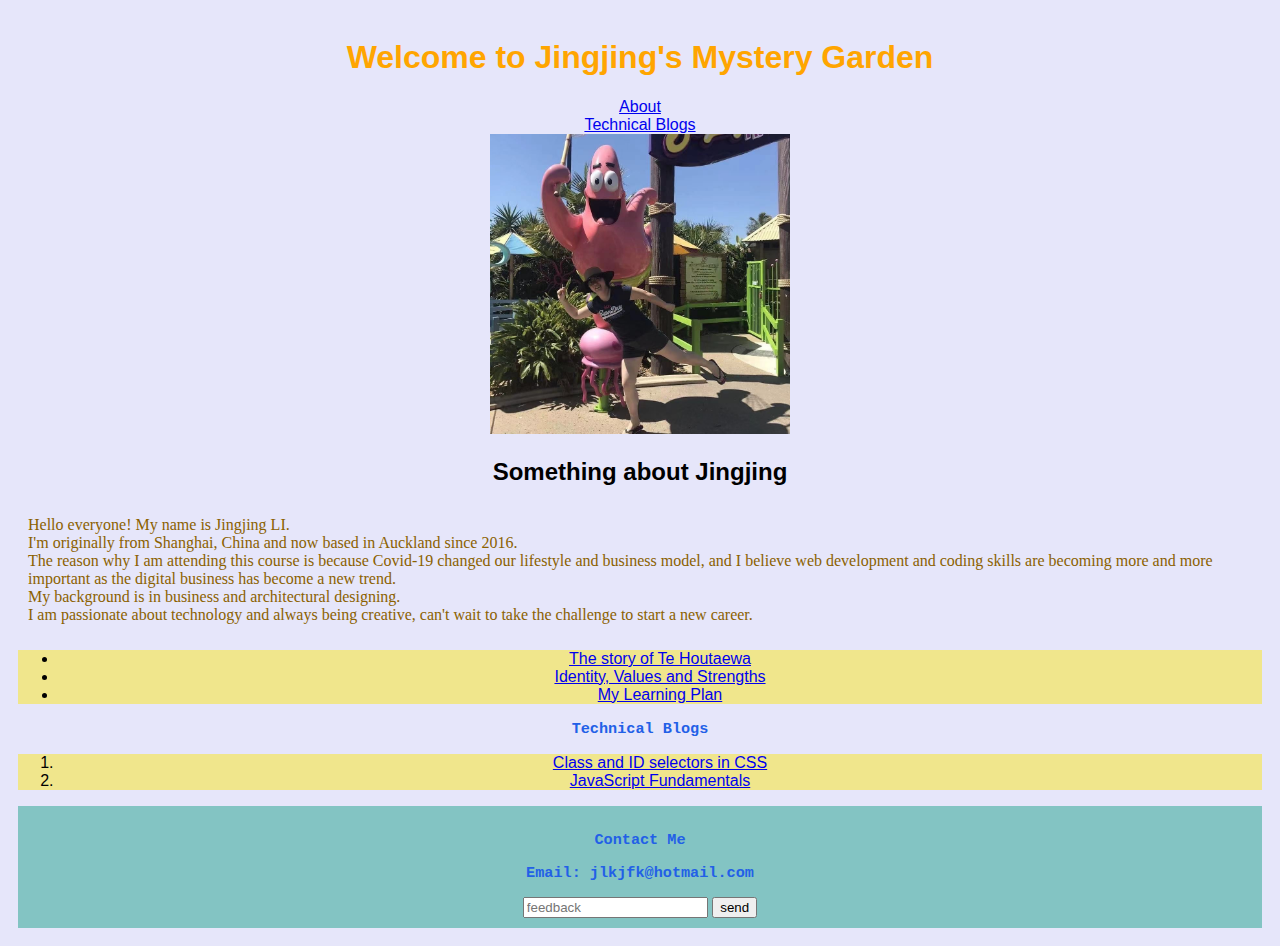
==== index.html @ 813971d9 "test body layout" ====
<!DOCTYPE html>

<html>
  <head>
    <title>Jingjing's blog</title>
    
    <meta charset="UTF-8">
    <link href="../styles/main.css" rel="stylesheet" type="text/css">
    </head>

    <header>
    <h1>Welcome to Jingjing's Mystery Garden</h1>  
    <a href = "#about"> About</a>
    <br>
     <a href = "#Technical">Technical Blogs</a>
  </header>

  <body>

    <img src="Images/WechatIMG1.jpeg" alt="PictureME" with="600" height="300"> 
   
 <h2 id = "about">Something about Jingjing</h2>
 <p>
  Hello everyone! My name is Jingjing LI.<br> 
  I'm originally from Shanghai, China and now based in Auckland since 2016.<br> 
  The reason why I am attending this course is because Covid-19 changed our lifestyle and business model, and I believe web development and coding skills are becoming more and more important as the digital business has become a new trend. <br> My background is in business and architectural designing.<br> 
  I am passionate about technology and always being creative, can't wait to take the challenge to start a new career.  
 </p>
 
 <div>
  <ul>
    <li><a href = "/blog/te-houtaewa-template.html">The story of Te Houtaewa</a> </li>
    <li><a href = "/blog/identity-values.html">Identity, Values and Strengths</a> </li>
    <li><a href = "/blog/learning-plan.html">My Learning Plan</a></li>
  </div> 

  <div>
  <h3 id="Technical">Technical Blogs</h3>
  <ol>
    <li> <a href ="/blog/html-css.html">Class and ID selectors in CSS</a></li>
    <li> <a href ="/blog/sprint3.html">JavaScript Fundamentals</a></li>
  </ul>
  </ol>
</div> 

 




  </body>

  <footer>
    <h3>Contact Me</h3>
    <h3>Email: jlkjfk@hotmail.com</h3>
    <input type='text' placeholder="feedback">
    <button type="submit">send</button>
  </footer> 
  
</html>
---- styles/main.css ----
<style>  
  /* Style the header */
  header {
    background-color: rgb(135, 233, 160);
    padding: 30px;
    text-align: center;
    font-size: 35px;
    color: white;
  }
  p{
    padding: 10px;
    text-align: left;
  }
 ul,ol {background-color: khaki;}

 body {
    background-color: lavender;
    font-family: arial;
    padding: 10px;
    text-align: center;
  }

  /* Style the footer */
  footer {
    background-color: rgb(131, 196, 195);
    padding: 10px;
    text-align: center;
    color: rgb(7, 4, 17);
  }
  /* this is from html-css.html  */
  h1 {
    text-align: center;
    color:orange;
  }
  span{
    padding: 50px;
  }
  
      h3{
        color: rgb(34, 96, 231);
        font-family: monospace;}

      p{font-style: inherit;
        font-family: Georgia, 'Times New Roman', Times, serif;
        color: rgb(139, 97, 0);
      }
      
      
     
   
</style>
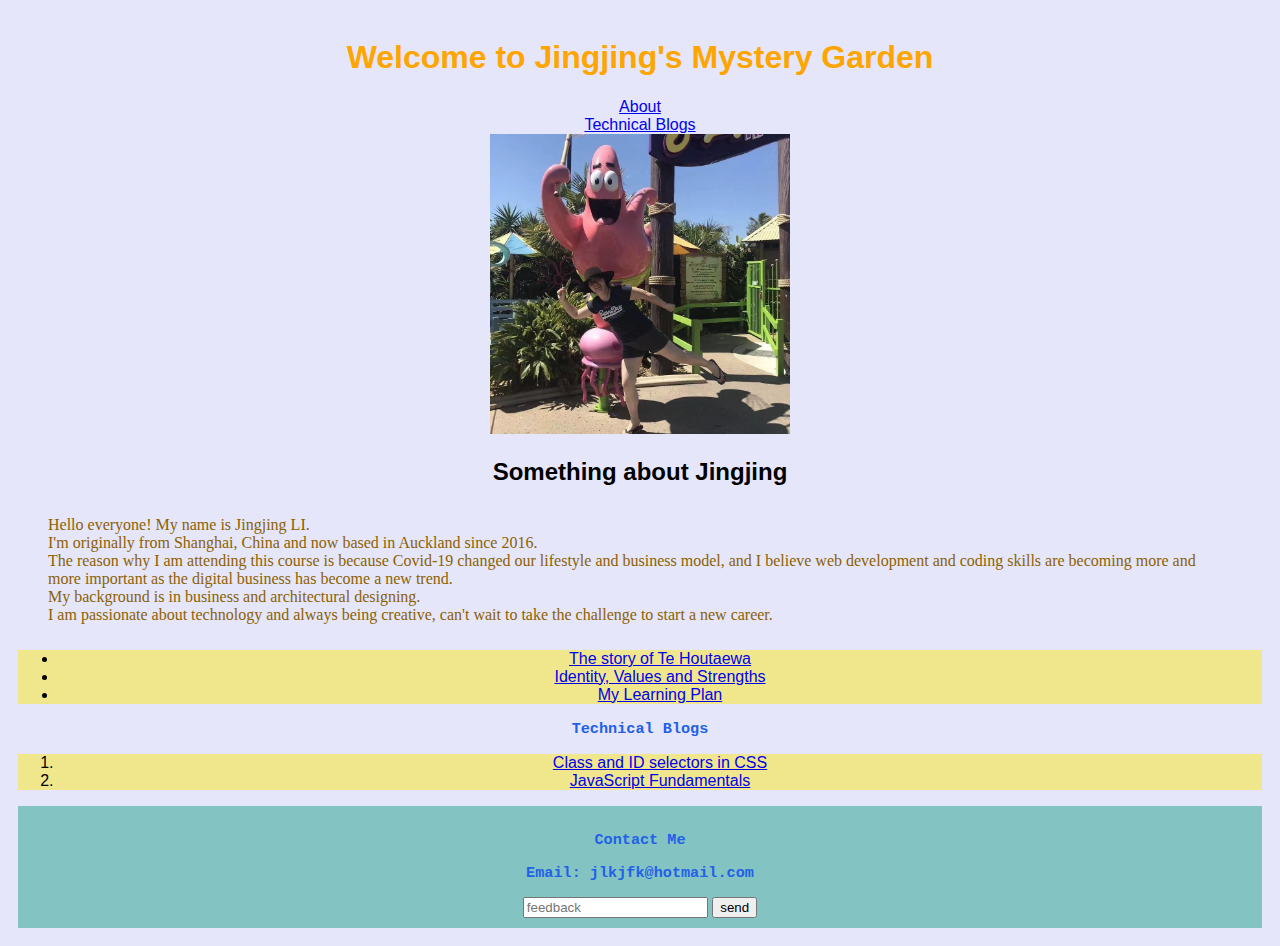
==== commit c86975c5: "test header class" ====
--- a/index.html
+++ b/index.html
@@ -8,7 +8,7 @@
     <link href="../styles/main.css" rel="stylesheet" type="text/css">
     </head>
 
-    <header>
+    <header class="header">
     <h1>Welcome to Jingjing's Mystery Garden</h1>  
     <a href = "#about"> About</a>
     <br>
--- a/styles/main.css
+++ b/styles/main.css
@@ -1,35 +1,38 @@
 
 
   <style>  
-  /* Style the header */
-  header {
+ 
+ 
+
+
+  .header {
     background-color: rgb(135, 233, 160);
     padding: 30px;
     text-align: center;
     font-size: 35px;
     color: white;
   }
-  p{
-    padding: 10px;
-    text-align: left;
-  }
- ul,ol {background-color: khaki;}
 
- body {
+  body {
     background-color: lavender;
     font-family: arial;
     padding: 10px;
     text-align: center;
   }
+  p{
+    padding: 10px 50px 10px 30px;
+    text-align: left;
+  }
+ ul,ol {background-color: khaki;}
 
-  /* Style the footer */
+
   footer {
     background-color: rgb(131, 196, 195);
     padding: 10px;
     text-align: center;
     color: rgb(7, 4, 17);
   }
-  /* this is from html-css.html  */
+ 
   h1 {
     text-align: center;
     color:orange;
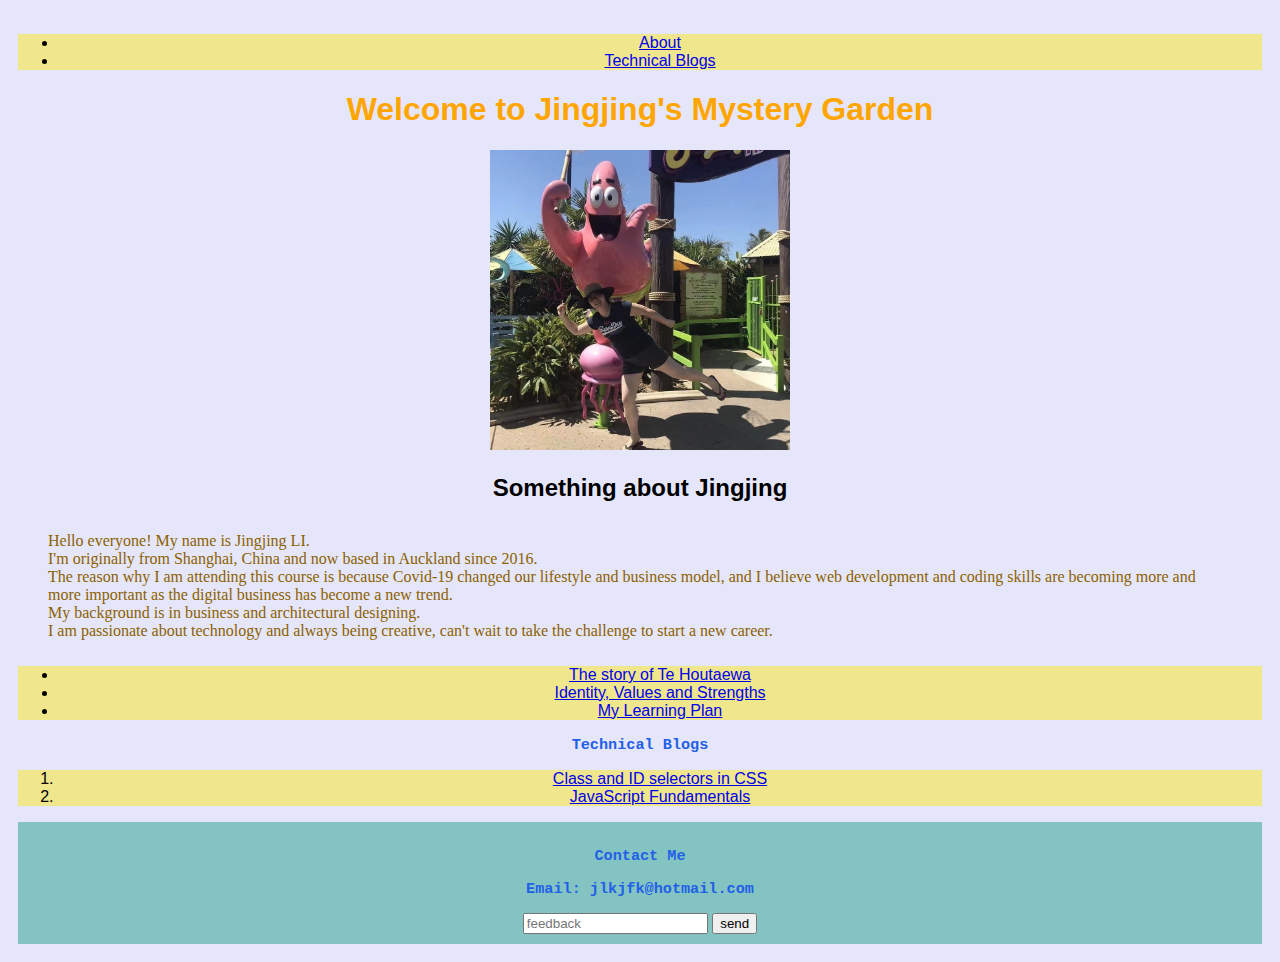
==== commit 2a3bc973: "add pic to sprint3" ====
--- a/index.html
+++ b/index.html
@@ -3,16 +3,18 @@
 <html>
   <head>
     <title>Jingjing's blog</title>
-    
     <meta charset="UTF-8">
     <link href="../styles/main.css" rel="stylesheet" type="text/css">
     </head>
 
     <header class="header">
-    <h1>Welcome to Jingjing's Mystery Garden</h1>  
-    <a href = "#about"> About</a>
-    <br>
-     <a href = "#Technical">Technical Blogs</a>
+    <nav>
+      <ul>
+        <li> <a href = "#about"> About</a></li>
+        <li> <a href = "#Technical">Technical Blogs</a></li>
+      </ul>
+      </nav>
+       <h1>Welcome to Jingjing's Mystery Garden</h1> 
   </header>
 
   <body>
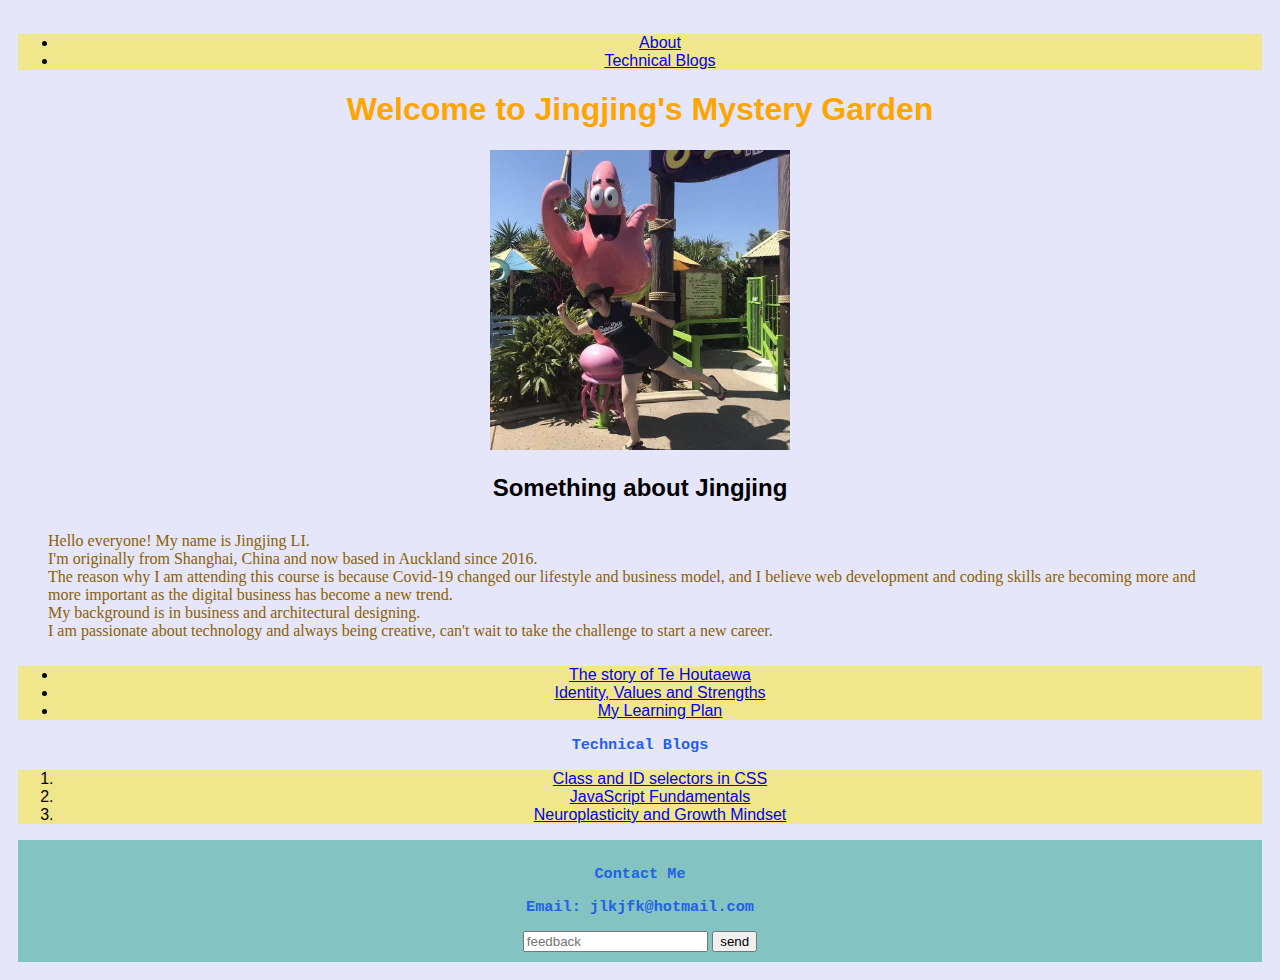
==== commit 68a35166: "add link to sprint4" ====
--- a/index.html
+++ b/index.html
@@ -41,6 +41,7 @@
   <ol>
     <li> <a href ="/blog/html-css.html">Class and ID selectors in CSS</a></li>
     <li> <a href ="/blog/sprint3.html">JavaScript Fundamentals</a></li>
+    <li><a href ="/blog/sprint4.html">Neuroplasticity and Growth Mindset</a></li>
   </ul>
   </ol>
 </div> 
--- a/styles/main.css
+++ b/styles/main.css
@@ -50,7 +50,11 @@
         color: rgb(139, 97, 0);
       }
       
-      
+      @media (max-width:500px){
+        body{
+          color:blue;
+        }
+      }
      
-   
+    
 </style>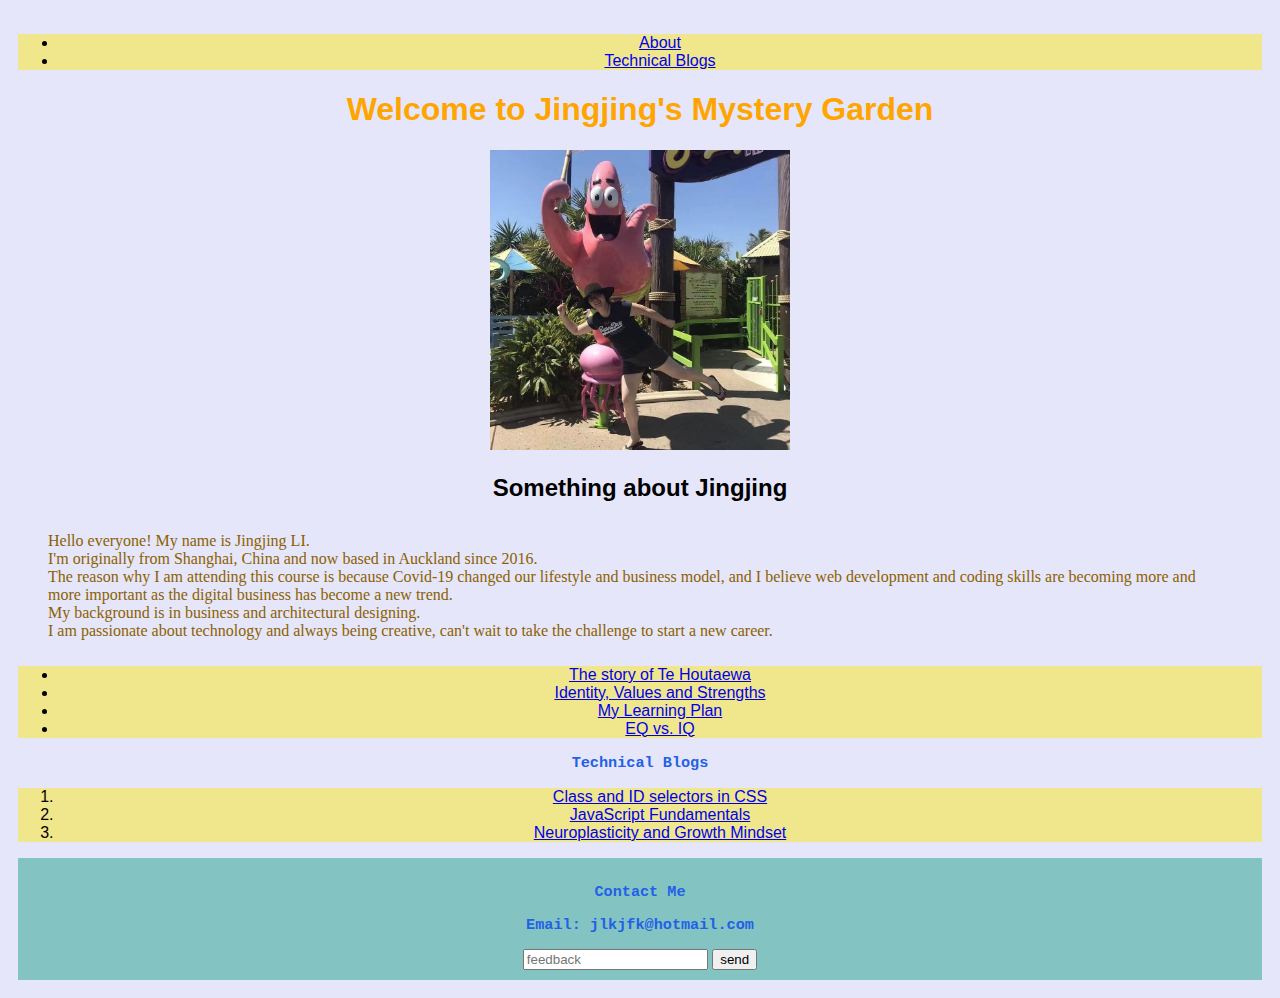
==== commit c2830363: "add EQvsIQ" ====
--- a/index.html
+++ b/index.html
@@ -34,6 +34,7 @@
     <li><a href = "/blog/te-houtaewa-template.html">The story of Te Houtaewa</a> </li>
     <li><a href = "/blog/identity-values.html">Identity, Values and Strengths</a> </li>
     <li><a href = "/blog/learning-plan.html">My Learning Plan</a></li>
+    <li><a href = "/blog/EQvsIQ.html">EQ vs. IQ</a></li>
   </div> 
 
   <div>
--- a/styles/main.css
+++ b/styles/main.css
@@ -55,6 +55,18 @@
           color:blue;
         }
       }
-     
+    
+      .float-container{
+        border: 3px solid #fff;
+        padding:20px;
+      }
+      .float-child{
+        width:50%;
+        float:left;
+        padding:20px;
+        border: 2px solid red;
+      }
+
+
     
 </style>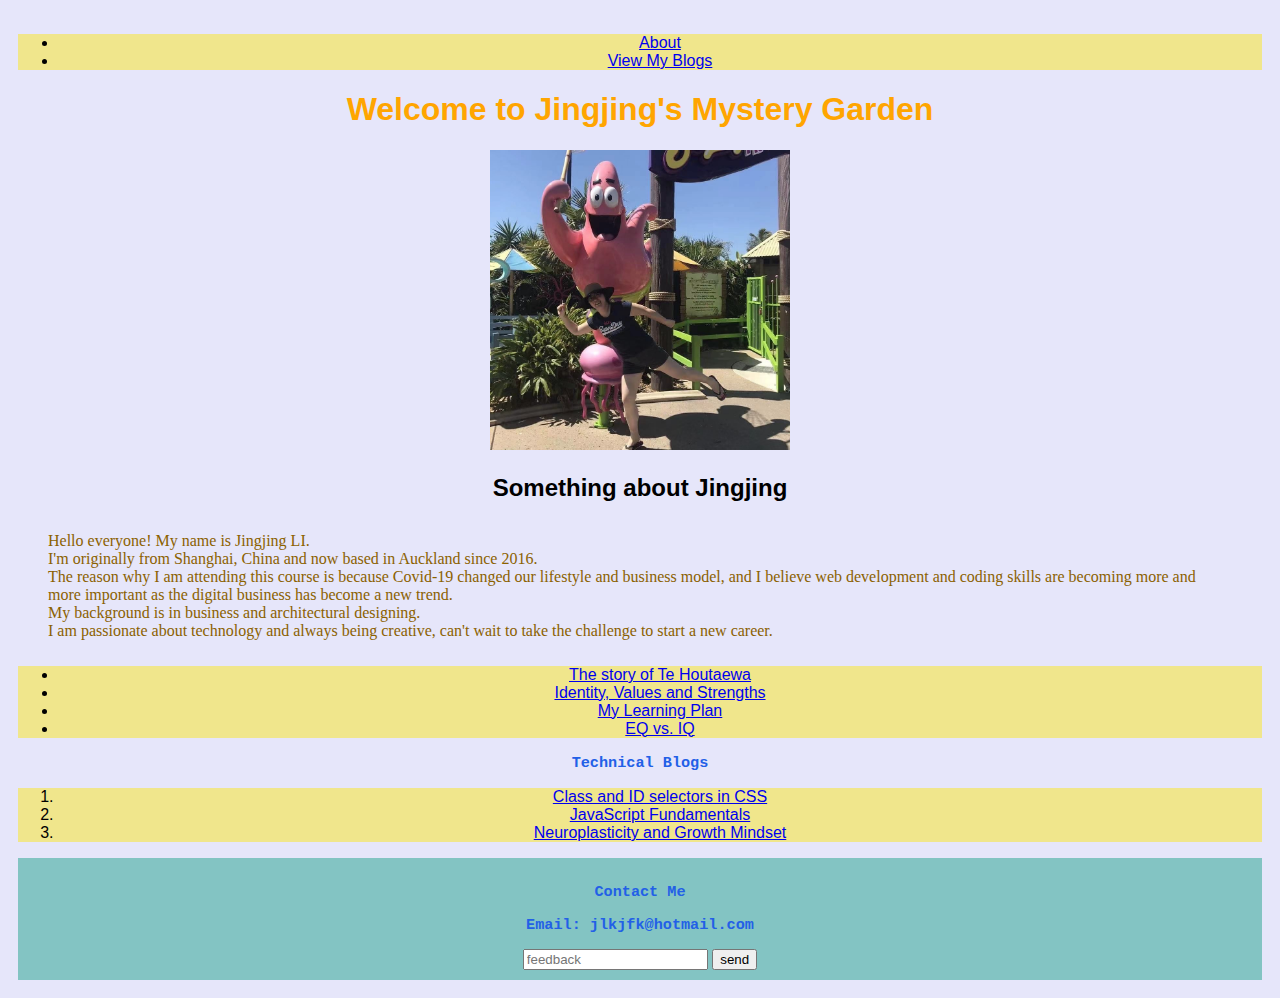
==== commit 7bbf3b29: "add new content" ====
--- a/index.html
+++ b/index.html
@@ -11,7 +11,7 @@
     <nav>
       <ul>
         <li> <a href = "#about"> About</a></li>
-        <li> <a href = "#Technical">Technical Blogs</a></li>
+        <li> <a href = "#Technical">View My Blogs</a></li>
       </ul>
       </nav>
        <h1>Welcome to Jingjing's Mystery Garden</h1> 
--- a/styles/main.css
+++ b/styles/main.css
@@ -19,6 +19,21 @@
     padding: 10px;
     text-align: center;
   }
+  .parent{
+    border: 1px solid #fff;
+    margin: 1rem;
+    padding:2rem 2rem;
+    text-align:center;
+  }
+  .child{
+    display:inline-flexbox;
+    border: 2px solid red;
+    
+    padding:1rem 1rem;
+    vertical-align:auto;
+    
+  }
+
   p{
     padding: 10px 50px 10px 30px;
     text-align: left;
@@ -26,12 +41,6 @@
  ul,ol {background-color: khaki;}
 
 
-  footer {
-    background-color: rgb(131, 196, 195);
-    padding: 10px;
-    text-align: center;
-    color: rgb(7, 4, 17);
-  }
  
   h1 {
     text-align: center;
@@ -56,16 +65,12 @@
         }
       }
     
-      .float-container{
-        border: 3px solid #fff;
-        padding:20px;
-      }
-      .float-child{
-        width:50%;
-        float:left;
-        padding:20px;
-        border: 2px solid red;
-      }
+      footer {
+        background-color: rgb(131, 196, 195);
+        padding: 10px;
+        text-align: center;
+        color: rgb(7, 4, 17);
+      }    
 
 
     
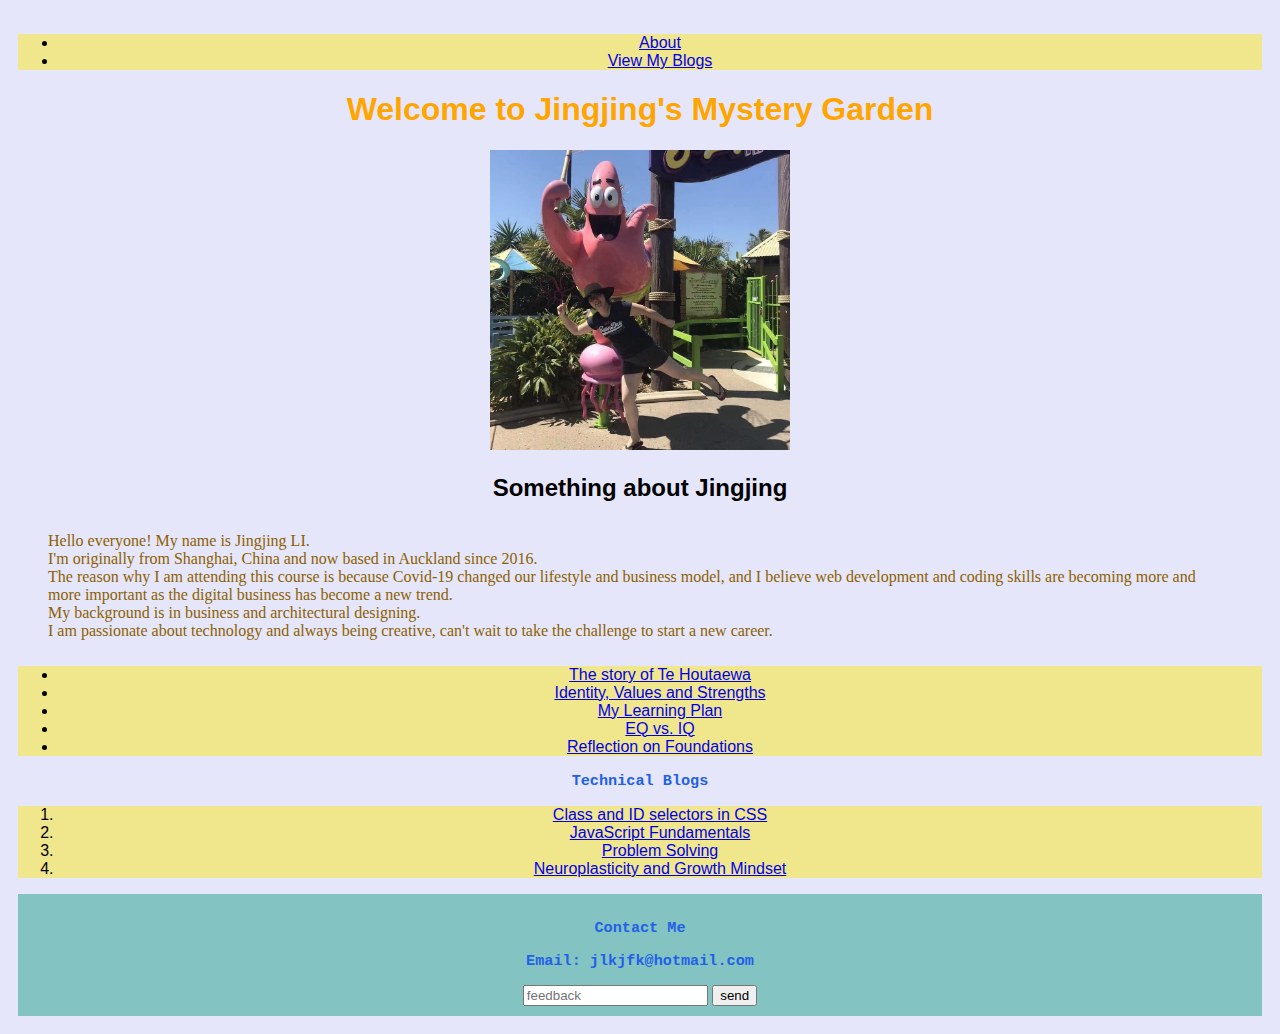
==== commit 32e28ed7: "retry-update "problem solving"page" ====
--- a/index.html
+++ b/index.html
@@ -35,6 +35,7 @@
     <li><a href = "/blog/identity-values.html">Identity, Values and Strengths</a> </li>
     <li><a href = "/blog/learning-plan.html">My Learning Plan</a></li>
     <li><a href = "/blog/EQvsIQ.html">EQ vs. IQ</a></li>
+    <li><a href = "/blog/Reflection.html">Reflection on Foundations</a></li>
   </div> 
 
   <div>
@@ -42,6 +43,7 @@
   <ol>
     <li> <a href ="/blog/html-css.html">Class and ID selectors in CSS</a></li>
     <li> <a href ="/blog/sprint3.html">JavaScript Fundamentals</a></li>
+    <li> <a href ="/blog/problem solving.html">Problem Solving</a></li>
     <li><a href ="/blog/sprint4.html">Neuroplasticity and Growth Mindset</a></li>
   </ul>
   </ol>
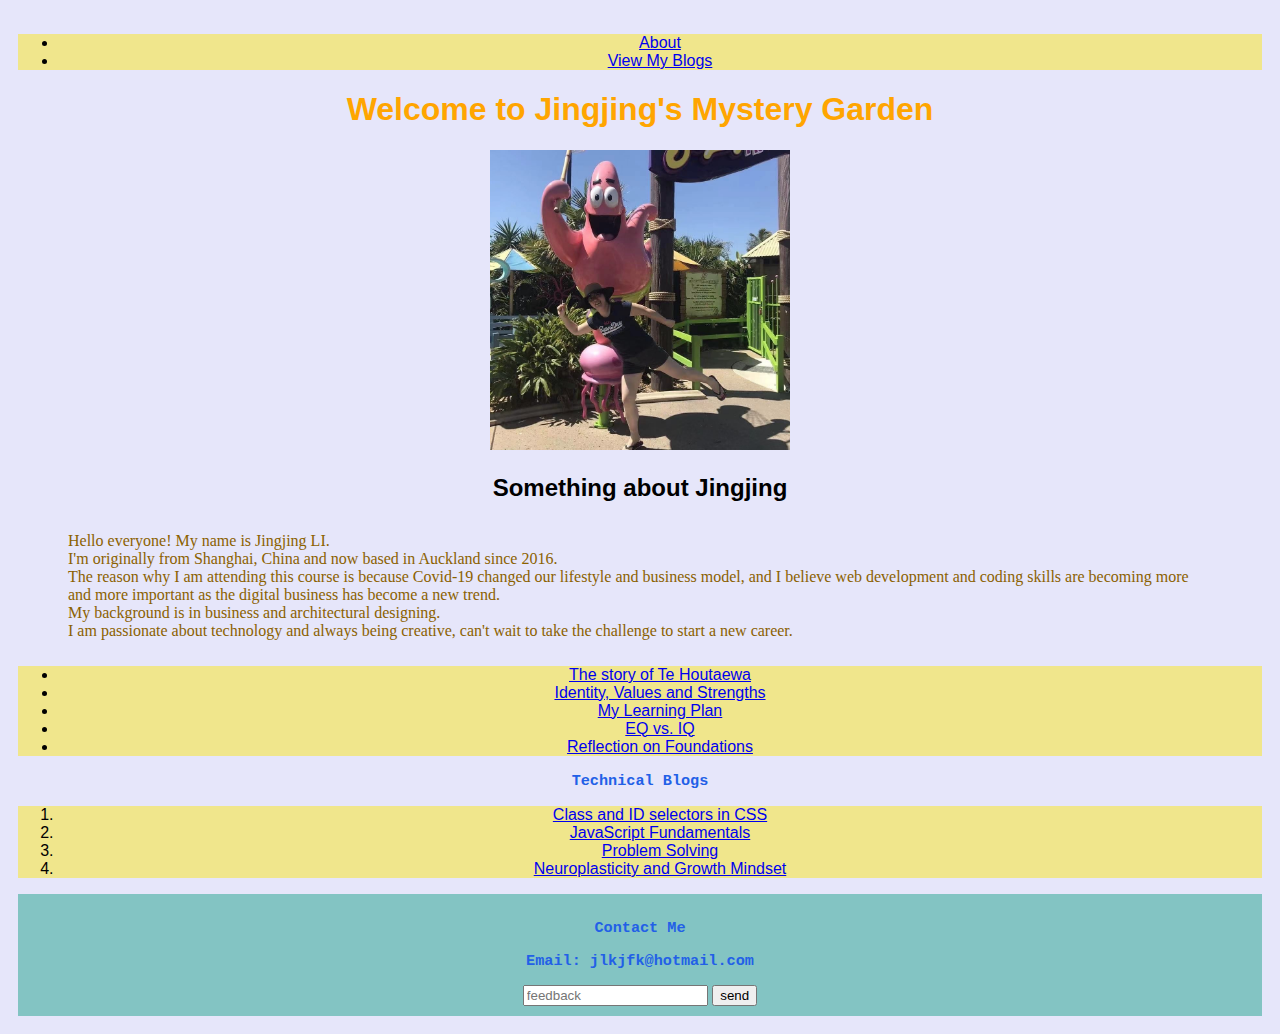
==== commit d940658e: "add viewport meta tag" ====
--- a/index.html
+++ b/index.html
@@ -62,5 +62,5 @@
     <input type='text' placeholder="feedback">
     <button type="submit">send</button>
   </footer> 
-  
+  <meta name="viewport" content="width=device-width, initial-scale=1">
 </html>--- a/styles/main.css
+++ b/styles/main.css
@@ -35,7 +35,7 @@
   }
 
   p{
-    padding: 10px 50px 10px 30px;
+    padding: 10px 50px 10px 50px;
     text-align: left;
   }
  ul,ol {background-color: khaki;}
